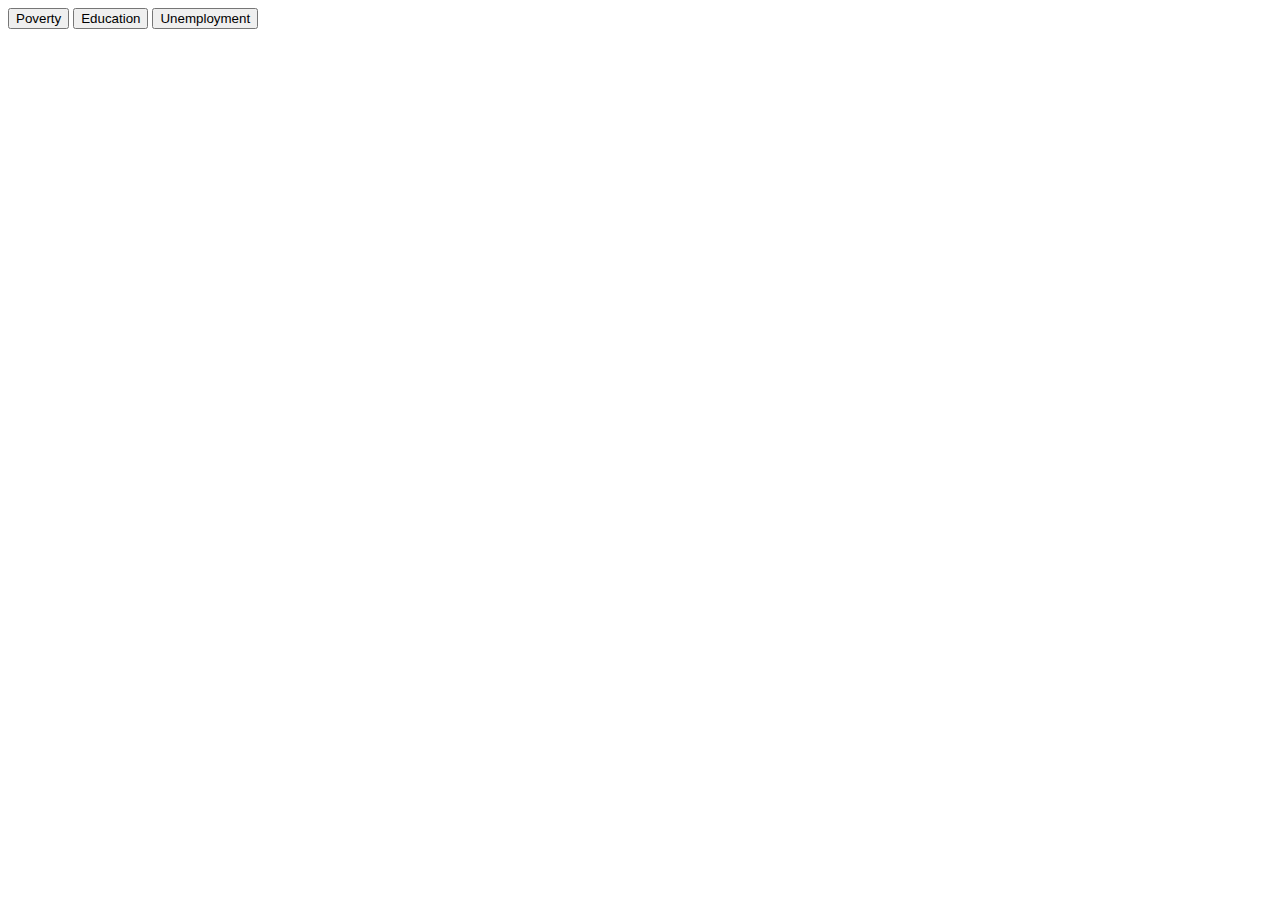
==== index.html @ 69b6cabe "Got everything working! Time for the bad vis." ====
<!DOCTYPE html>
<html>
<head>
    <meta charset="utf-8">
    <title>Data Visualization</title>
</head>
<body>
<button onclick="downloadPoverty()" id="povertydown">Poverty</button>
<button onclick="downloadEducation()" id="educationdown">Education</button>
<button onclick="downloadUnemployment()" id="unemploymentdown">Unemployment</button>
<div id="dump"></div>
<script src="//d3js.org/d3.v3.min.js"></script>
<script src="//d3js.org/topojson.v1.min.js"></script>
<script src="js/main.js"></script>
<script src="js/jquery.js"></script>
</body>
</html>
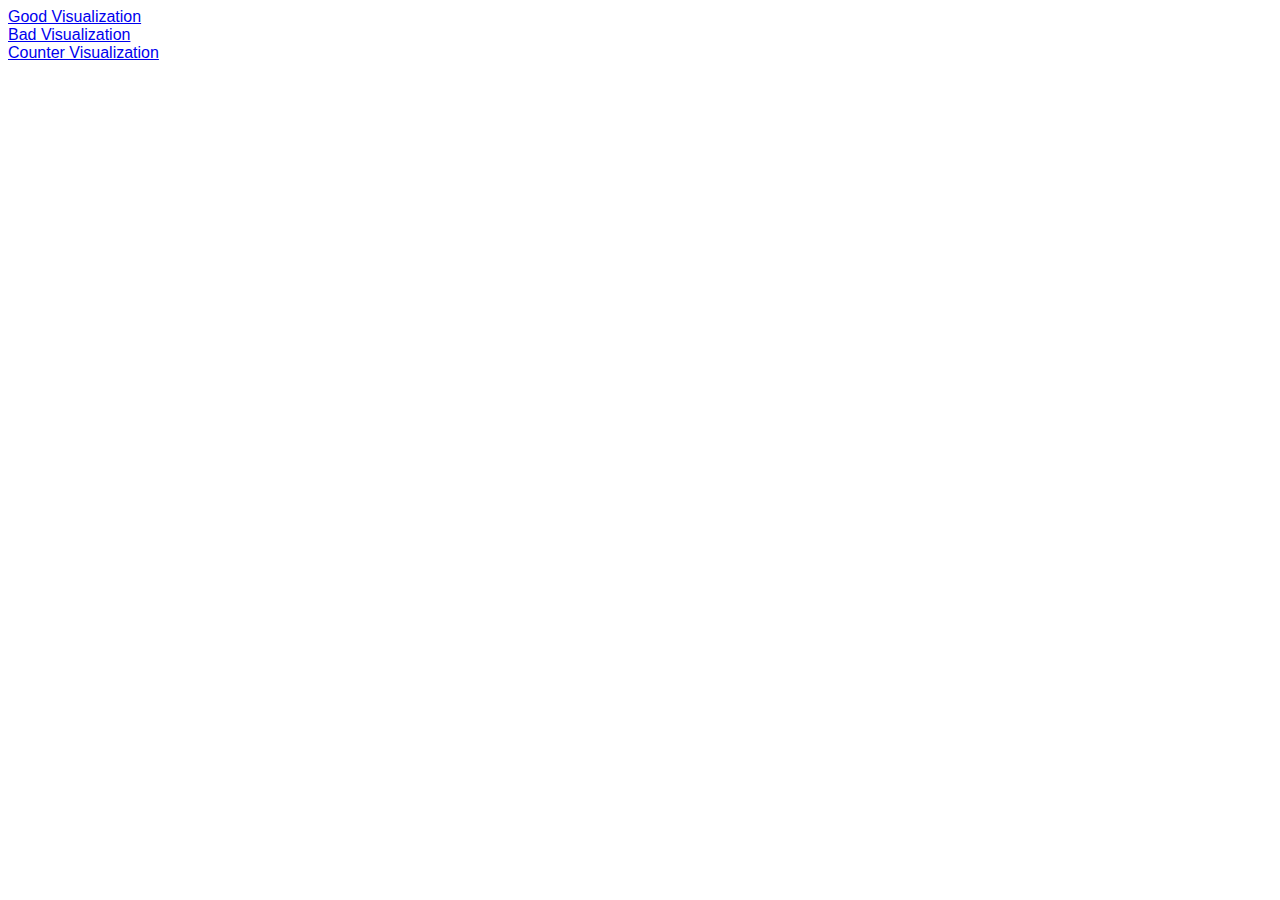
==== commit 6231cbf4: "Counter vis, index" ====
--- a/index.html
+++ b/index.html
@@ -3,11 +3,13 @@
 <head>
     <meta charset="utf-8">
     <title>Data Visualization</title>
+    <link rel="stylesheet" href="css/main.css">
+    <link rel="stylesheet" href="css/index.css">
 </head>
 <body>
-<button onclick="downloadPoverty()" id="povertydown">Poverty</button>
-<button onclick="downloadEducation()" id="educationdown">Education</button>
-<button onclick="downloadUnemployment()" id="unemploymentdown">Unemployment</button>
+<div><a href="/good-vis.html">Good Visualization</a></div>
+<div><a href="/bad-vis.html">Bad Visualization</a></div>
+<div><a href="/counter-vis.html">Counter Visualization</a></div>
 <div id="dump"></div>
 <script src="//d3js.org/d3.v3.min.js"></script>
 <script src="//d3js.org/topojson.v1.min.js"></script>
--- a/css/main.css
+++ b/css/main.css
@@ -0,0 +1,10 @@
+@font-face {
+    font-family: Gilroy-Bold;
+    src: local("../fonts/Gilroy-ExtraBold.otf");
+}
+
+@font-face {
+    font-family: Gilroy;
+    src: local("../fonts/Gilroy-Light.otf");
+}
+
--- a/css/index.css
+++ b/css/index.css
@@ -0,0 +1,3 @@
+body {
+    font-family: Gilroy-Light, sans-serif;
+}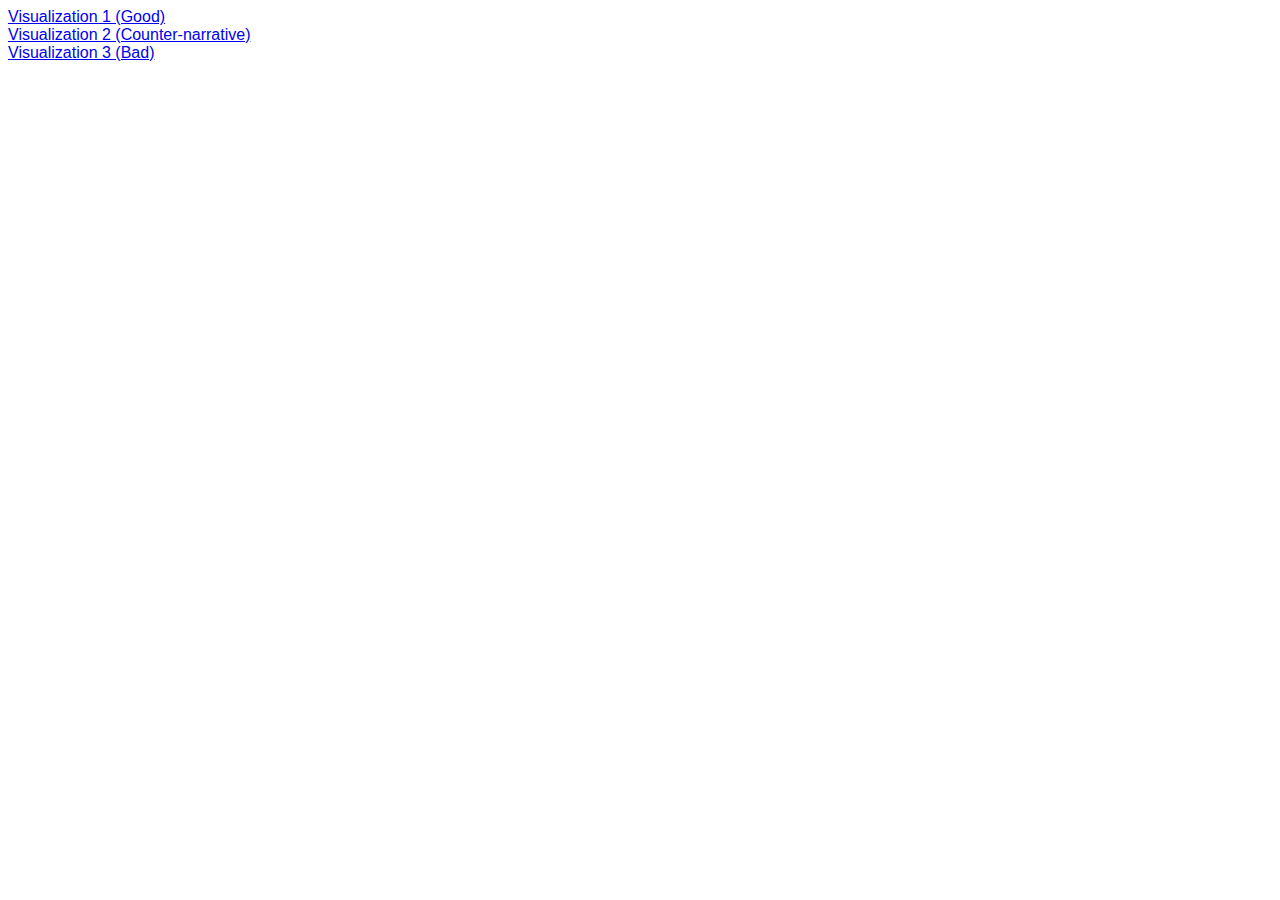
==== commit 98377762: "Finalized a few things" ====
--- a/index.html
+++ b/index.html
@@ -7,9 +7,9 @@
     <link rel="stylesheet" href="css/index.css">
 </head>
 <body>
-<div><a href="/good-vis.html">Good Visualization</a></div>
-<div><a href="/bad-vis.html">Bad Visualization</a></div>
-<div><a href="/counter-vis.html">Counter Visualization</a></div>
+<div><a href="/good-vis.html">Visualization 1 (Good)</a></div>
+<div><a href="/counter-vis.html">Visualization 2 (Counter-narrative)</a></div>
+<div><a href="/bad-vis.html">Visualization 3 (Bad)</a></div>
 <div id="dump"></div>
 <script src="//d3js.org/d3.v3.min.js"></script>
 <script src="//d3js.org/topojson.v1.min.js"></script>
